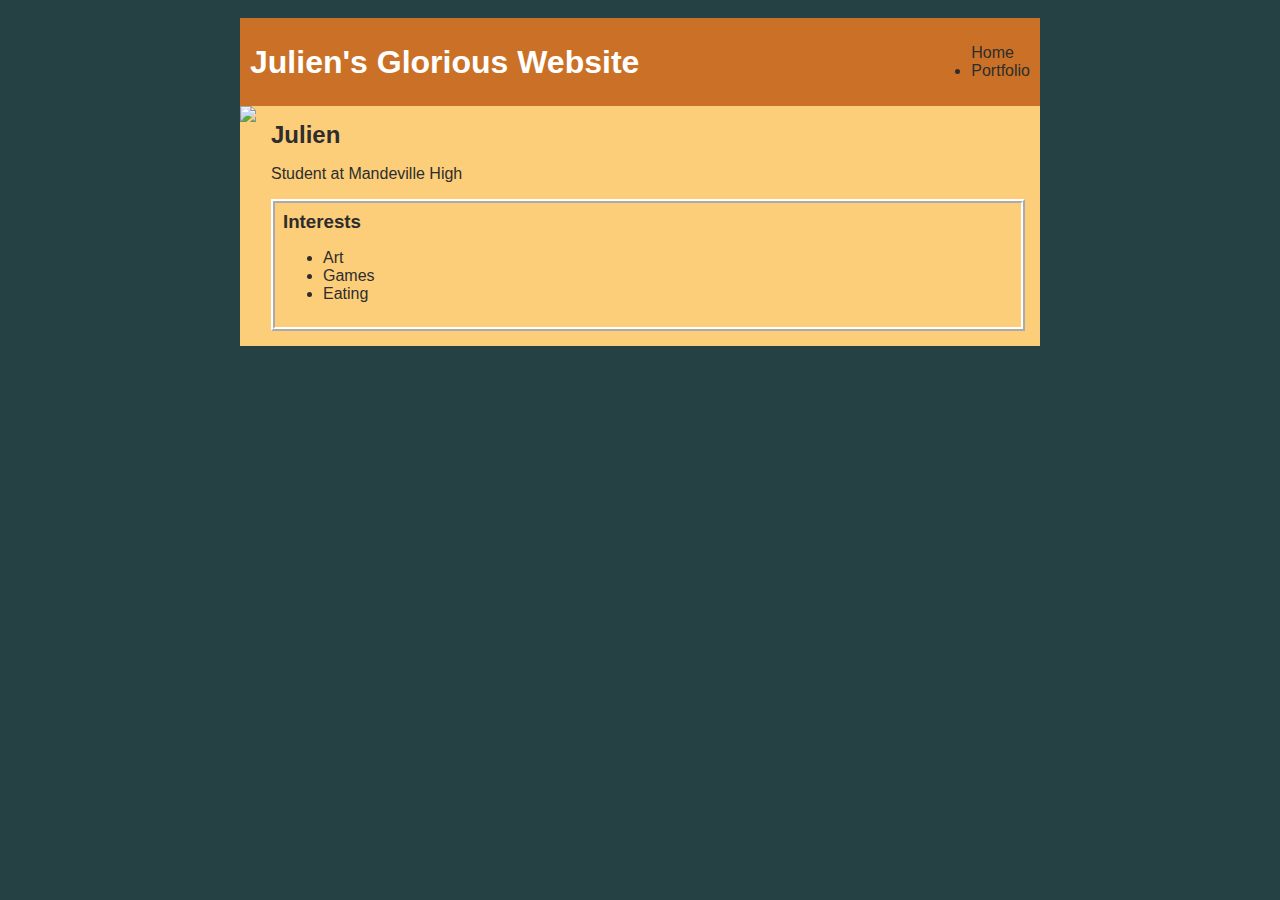
==== index.html @ 3b3119dd "add index.html and css files" ====
<!DOCTYPE HTML>
<html>
    <head>
      <title>Julien's Website</title>
      <link rel="stylesheet" href="style.css">
    </head>

    <body>
      <div id="all-contents">
        <nav>
          <h1>Julien's Glorious Website</h1>
    <ul id="nav-ul"
        <li class="nav-li>"
          <a href="index.html"> Home </a>
        </li>
        <li class="nav-li>"
          <a href="portfolio.html"> Portfolio </a>
        </li>
    </ul>
        </nav>
        
        <main>
          <!-- Sidebar section -->
          <div>
            <img class="sidebar-img" src="https://thestayathomechef.com/wp-content/uploads/2021/04/Copycat-Chick-Fil-A-Nuggets-2-600x376.jpg">
          </div>

          <!-- Content section -->
          <div class="content">
            <h2>Julien</h2>
            <p>Student at Mandeville High</p>
            <!-- Interests section -->
          <div id="interests">
          <h3>Interests</h3>
        <ul>
          <li>Art</li>
            <li>Games</li>
          <li>Eating</li>
          </ul>
            </div>
        </main>
      </div>
    </body>
</html>
---- style.css ----
body {
    background: rgb(38, 65, 67);
    color: rgb(45, 45, 45);
    padding: 10px;
    font-family: arial;
}
#all-contents {
  max-width: 800px;
    margin: auto;
}

/* navigation menu */
nav {
    background: rgb(202, 113, 39);
   margin: 0 auto;
    display: flex;
    padding: 10px;
}
h1 {
    display: flex;
    align-items: center;
    color: white;
    flex: 1;
    margin: 0;
}
#nav-ul {
    list-style-image: none;
}
.nav-li {
    display: inline-block;
    padding: 0 10px;
}
a {
    text-decoration: none;
    color: #fff;
}

/* main container area beneath menu */
main {
    background: rgb(252, 206, 121);
    display: flex;
}
.sidebar {
    margin-right: 25px;
    padding: 10px;
}
.sidebar-img {
    width: 200px;
}
.content {
    flex: 1;
    padding: 15px;
}

/* portfolio styles */
#interests {
    border: 4px white ridge;
    padding: 8px;
}
h2, h3 {
    margin: 0px;
}
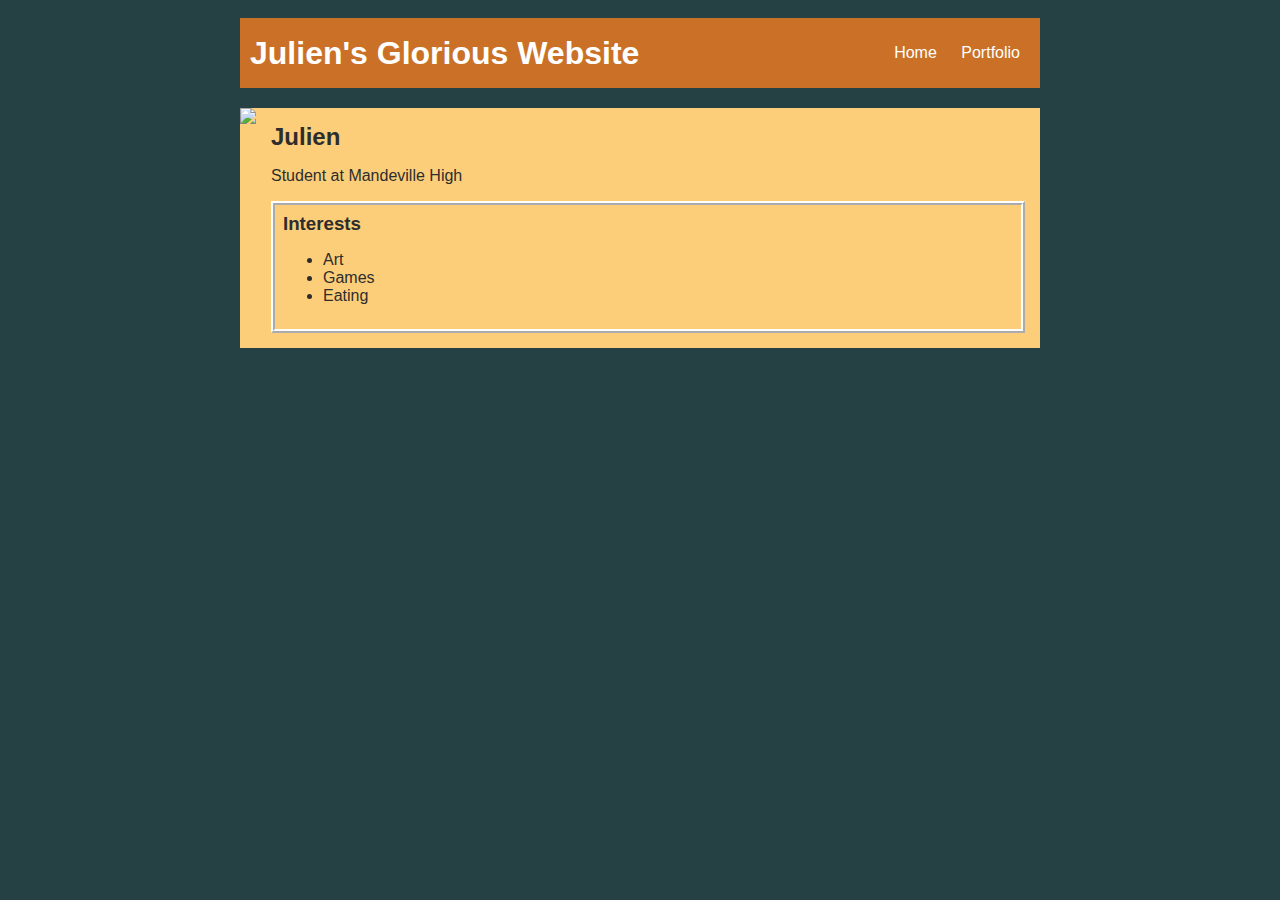
==== commit f8b193c2: "add index.html and css files" ====
--- a/index.html
+++ b/index.html
@@ -9,11 +9,11 @@
       <div id="all-contents">
         <nav>
           <h1>Julien's Glorious Website</h1>
-    <ul id="nav-ul"
-        <li class="nav-li>"
+    <ul id="nav-ul">
+        <li class="nav-li">
           <a href="index.html"> Home </a>
         </li>
-        <li class="nav-li>"
+        <li class="nav-li">
           <a href="portfolio.html"> Portfolio </a>
         </li>
     </ul>
--- a/style.css
+++ b/style.css
@@ -15,6 +15,7 @@
    margin: 0 auto;
     display: flex;
     padding: 10px;
+    margin-bottom: 20px;
 }
 h1 {
     display: flex;
@@ -59,4 +60,29 @@
 }
 h2, h3 {
     margin: 0px;
+}
+/* portfolio styles */
+.content h1 {
+    color: black;
+}
+
+#portfolio {
+    list-style-type: none;
+    padding-left: 0;
+}
+
+#portfolio li {
+    background: #fff;
+    padding: 10px;
+    border-radius: 10px;
+    margin-bottom: 10px;
+}
+
+#portfolio li:hover {
+    background: #eee;
+}
+
+#portfolio a {
+    text-decoration: none;
+    color: #454545;
 }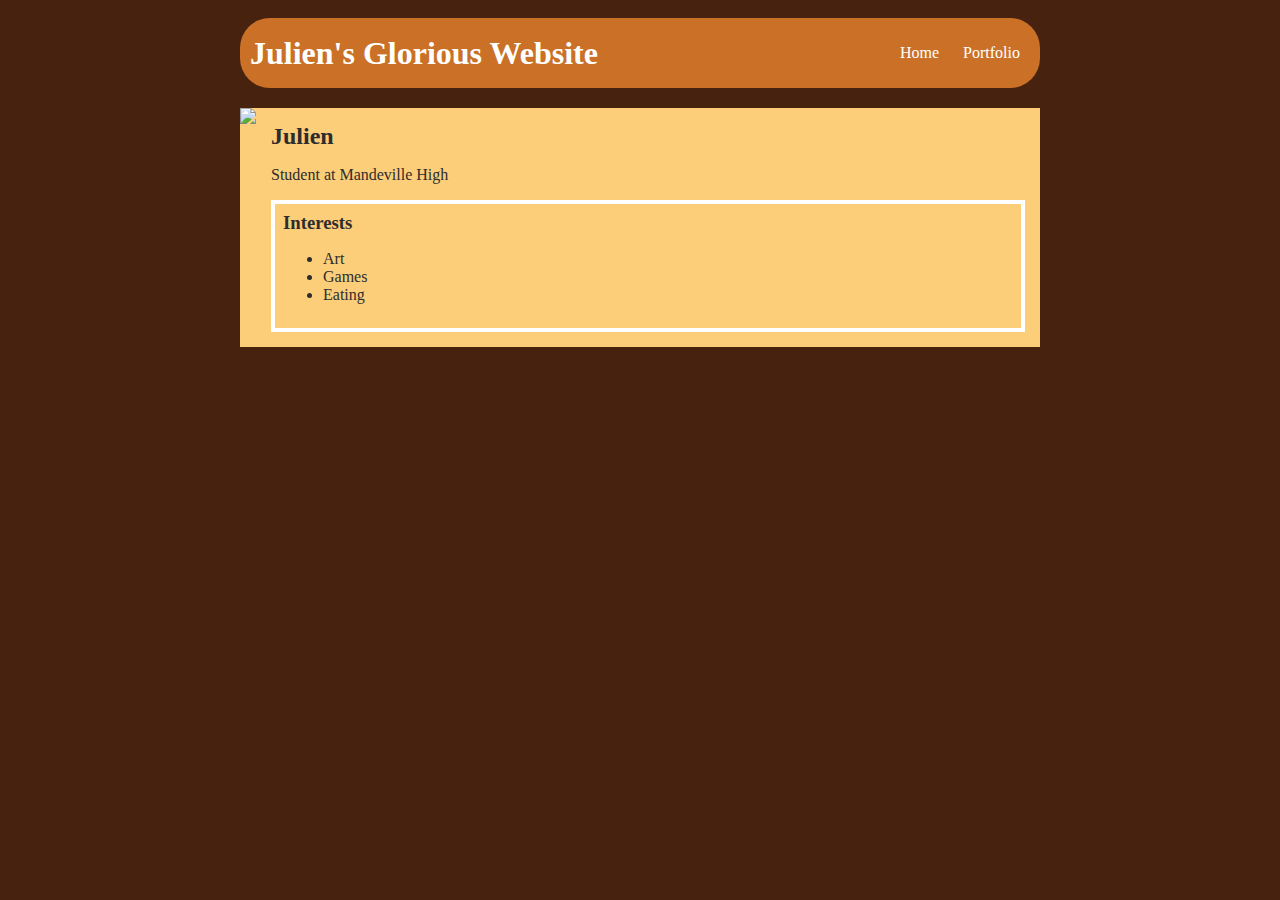
==== commit cf8976c0: "add index.html and css files" ====
--- a/index.html
+++ b/index.html
@@ -1,7 +1,7 @@
 <!DOCTYPE HTML>
 <html>
     <head>
-      <title>Julien's Website</title>
+      <title>Julien's Glorious Website</title>
       <link rel="stylesheet" href="style.css">
     </head>
 
@@ -11,10 +11,10 @@
           <h1>Julien's Glorious Website</h1>
     <ul id="nav-ul">
         <li class="nav-li">
-          <a href="index.html"> Home </a>
+          <a href="index.html">Home</a>
         </li>
         <li class="nav-li">
-          <a href="portfolio.html"> Portfolio </a>
+          <a href="portfolio.html">Portfolio</a>
         </li>
     </ul>
         </nav>
--- a/style.css
+++ b/style.css
@@ -1,8 +1,8 @@
 body {
-    background: rgb(38, 65, 67);
+    background: rgb(71, 35, 15);
     color: rgb(45, 45, 45);
     padding: 10px;
-    font-family: arial;
+    font-family: comic sans ms;
 }
 #all-contents {
   max-width: 800px;
@@ -12,10 +12,11 @@
 /* navigation menu */
 nav {
     background: rgb(202, 113, 39);
-   margin: 0 auto;
+    margin: 0 auto;
     display: flex;
     padding: 10px;
     margin-bottom: 20px;
+    border-radius: 30px;
 }
 h1 {
     display: flex;
@@ -55,7 +56,7 @@
 
 /* portfolio styles */
 #interests {
-    border: 4px white ridge;
+    border: 4px white solid;
     padding: 8px;
 }
 h2, h3 {
